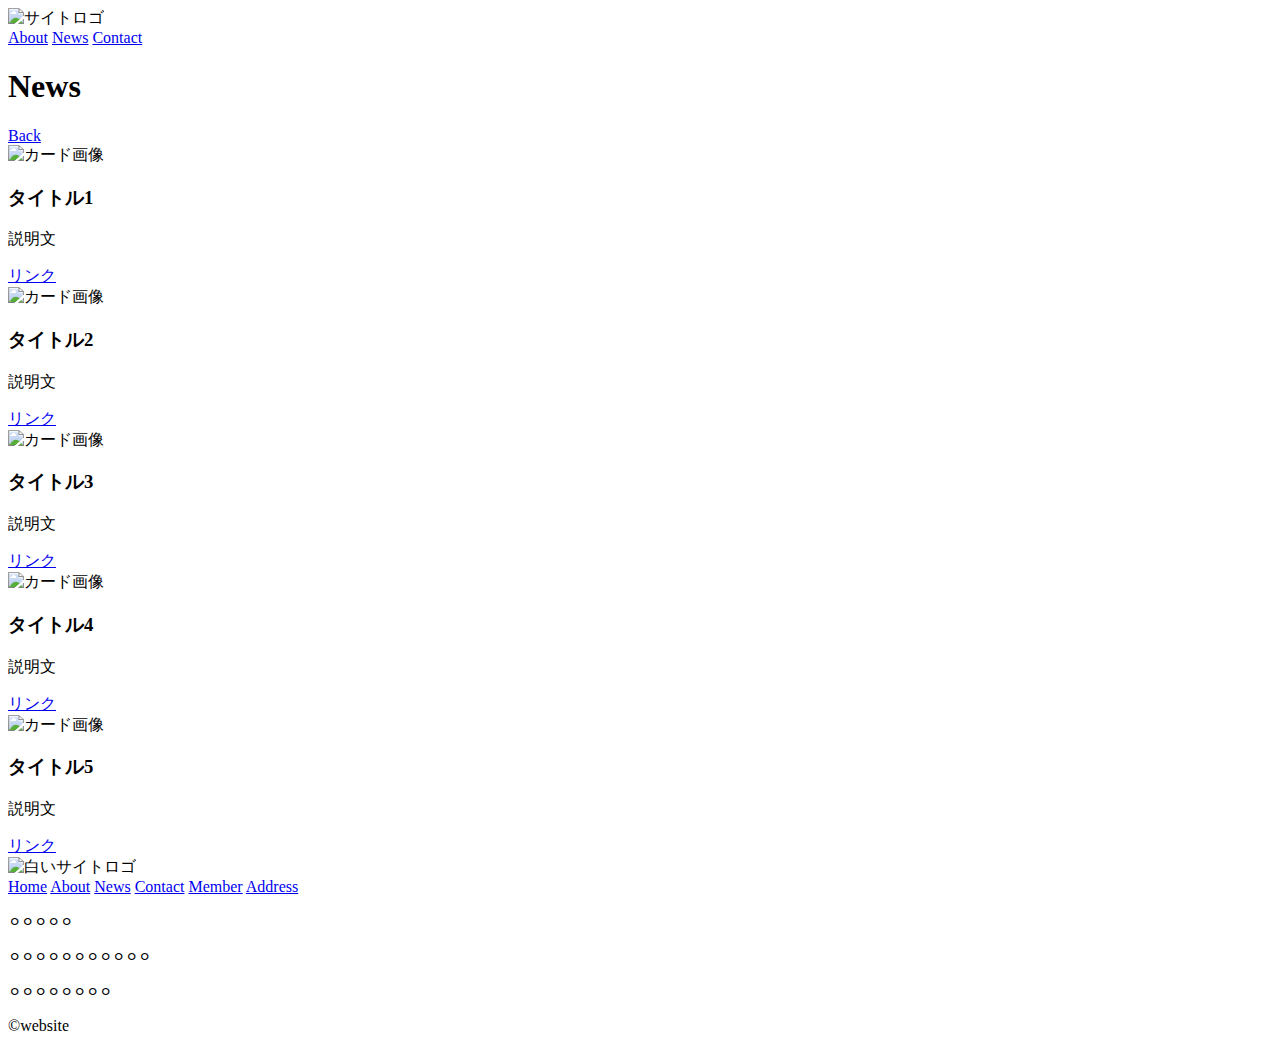
==== News/news.html @ d4cf8a44 "NewsページからHomeに戻るリンクを絶対パスに変更" ====
<!DOCTYPE html>
<html lang="en">
<head>
    <meta charset="UTF-8">
    <meta http-equiv="X-UA-Compatible" content="IE=edge">
    <meta name="viewport" content="width=device-width, initial-scale=1.0">
    <title>News</title>
</head>
<body>
    <div class="header">

        <img src="logo.png" alt="サイトロゴ">

        <div class="site-menu">
            <a href="#">About</a>
            <a href="#">News</a>
            <a href="#">Contact</a>
        </div>
    </div>

    <div class="news">

        <h1>News</h1>

        <a href="/Users/meitakahashi/project/Website-lesson/index.html">Back</a>
  
        <div class="card-block">
  
          <div class="card">
            <img src="image.jpg" alt="カード画像">
            <div class="card-content">
              <h3>タイトル1</h3>
              <p>説明文</p>
              <a href="#">リンク</a>
            </div>
          </div>
  
          <div class="card">
            <img src="image.jpg" alt="カード画像">
            <div class="card-content">
              <h3>タイトル2</h3>
              <p>説明文</p>
              <a href="#">リンク</a>
            </div>
          </div>
  
          <div class="card">
            <img src="image.jpg" alt="カード画像">
            <div class="card-content">
              <h3>タイトル3</h3>
              <p>説明文</p>
              <a href="#">リンク</a>
            </div>
          </div>
  
          <div class="card">
            <img src="image.jpg" alt="カード画像">
            <div class="card-content">
              <h3>タイトル4</h3>
              <p>説明文</p>
              <a href="#">リンク</a>
            </div>
          </div>
  
          <div class="card">
            <img src="image.jpg" alt="カード画像">
            <div class="card-content">
              <h3>タイトル5</h3>
              <p>説明文</p>
              <a href="#">リンク</a>
            </div>
          </div>
  
        </div>
  
     </div>

     <footer>
        <div class="footer-block">
            <img src="logo-white.png" alt="白いサイトロゴ">

            <div class="footer-menu">
                <a href="/Users/meitakahashi/project/Website-lesson/index.html">Home</a>
                <a href="#">About</a>
                <a href="#">News</a>
                <a href="#">Contact</a>
                <a href="#">Member</a>
                <a href="#">Address</a>
                <p>⚪︎⚪︎⚪︎⚪︎⚪︎</p>
                <p>⚪︎⚪︎⚪︎⚪︎⚪︎⚪︎⚪︎⚪︎⚪︎⚪︎⚪︎</p>
                <p>⚪︎⚪︎⚪︎⚪︎⚪︎⚪︎⚪︎⚪︎</p>
            </div>
        </div>

        <div class="sns-icon">
            <a href="https://twitter.com/"><i class="fab fa-twitter"></i></a>
            <a href="https://www.facebook.com/"><i class="fab fa-facebook"></i></a>
            <a href="https://www.instagram.com/"><i class="fab fa-instagram"></i></a>
        </div>
        <p>&copy;website</p>
    </footer>
</body>
</html>
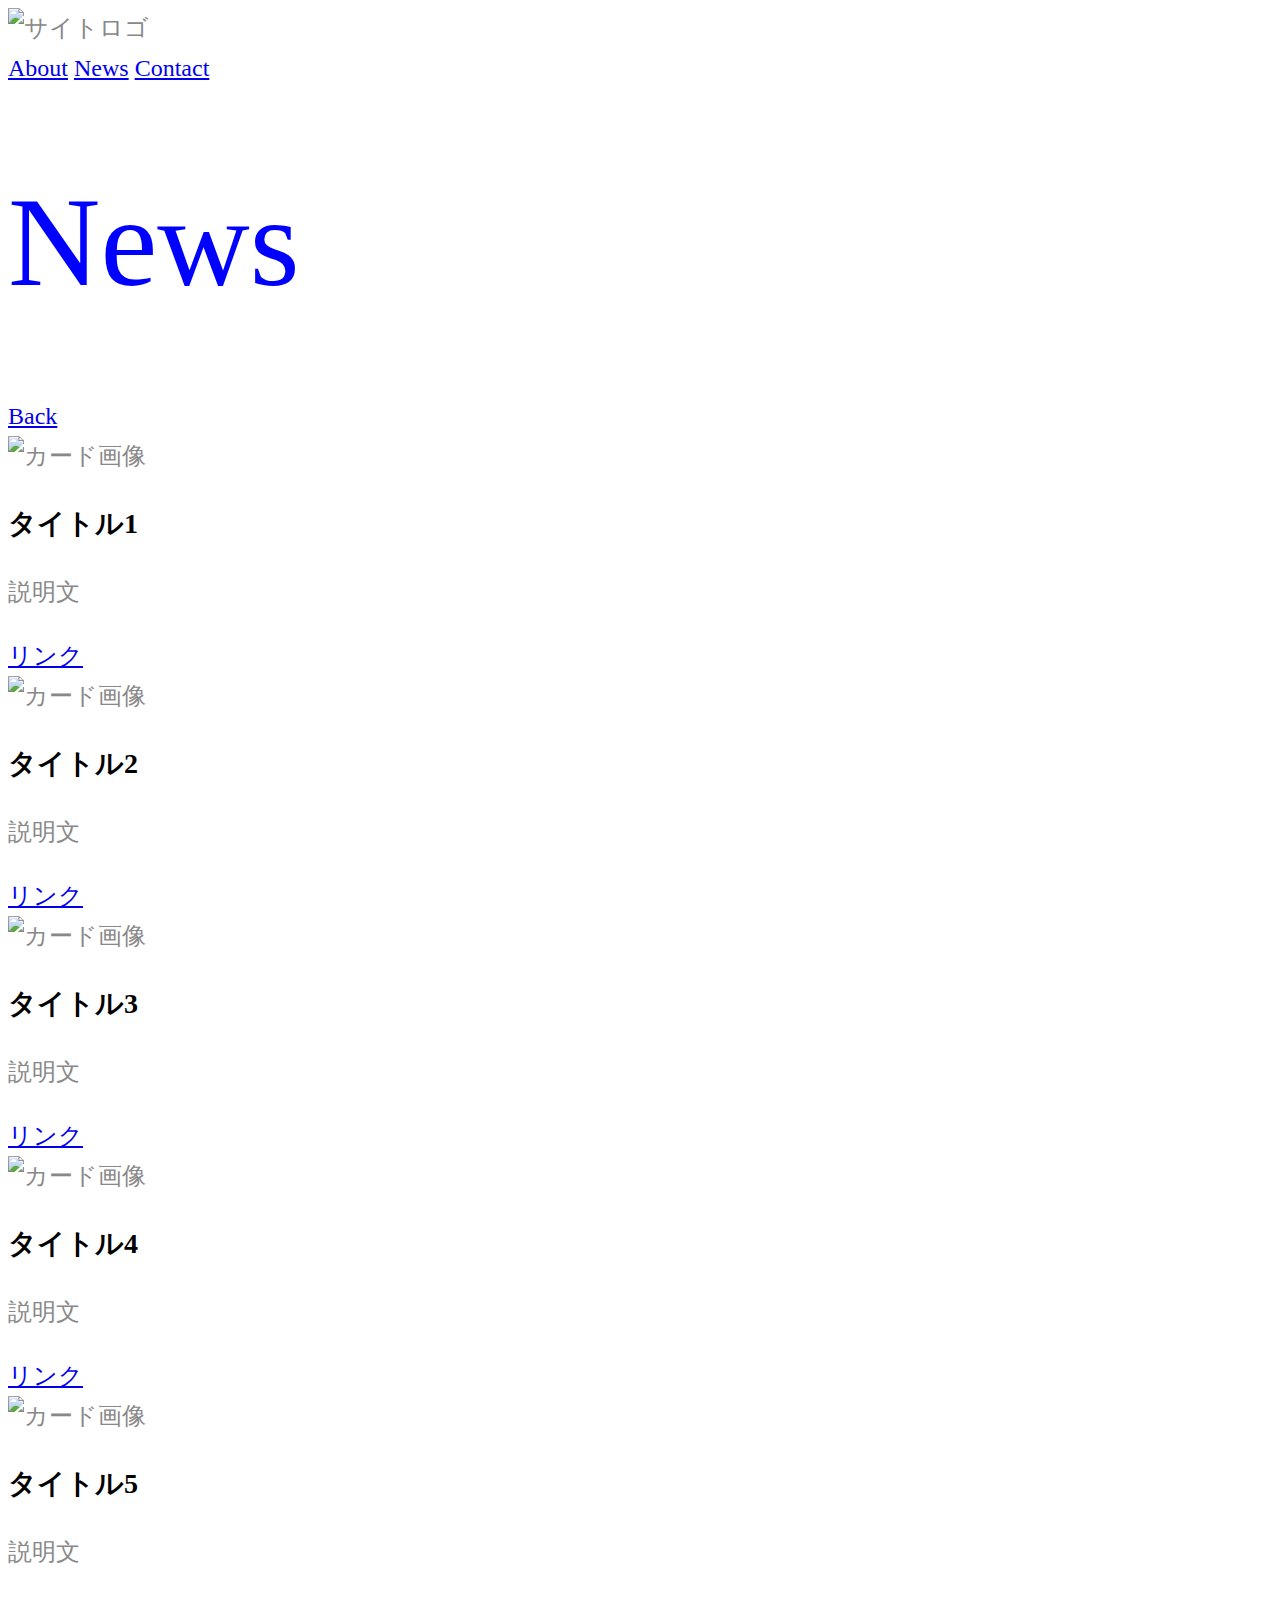
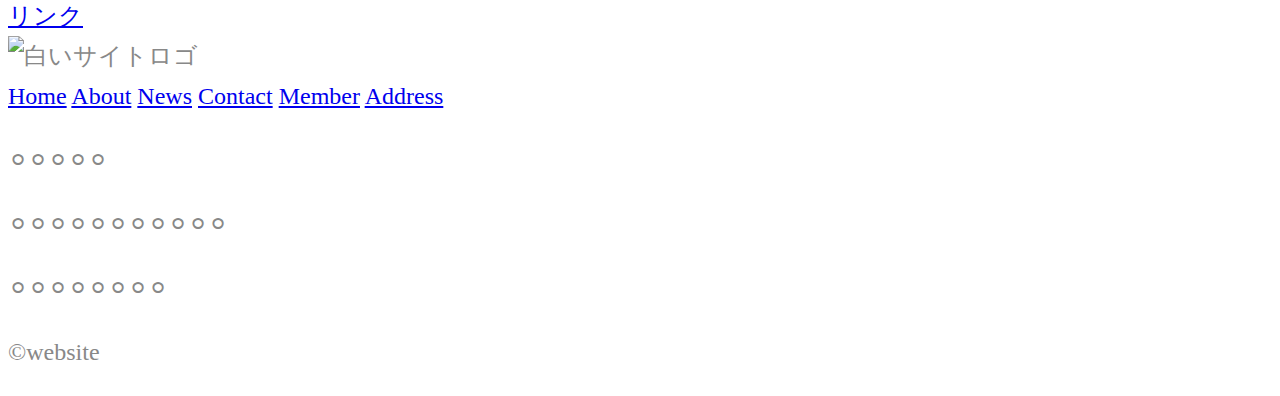
==== commit 3ba0cd02: "テキストのフォント、サイズ、カラーを指定" ====
--- a/News/news.html
+++ b/News/news.html
@@ -5,6 +5,10 @@
     <meta http-equiv="X-UA-Compatible" content="IE=edge">
     <meta name="viewport" content="width=device-width, initial-scale=1.0">
     <title>News</title>
+
+    <!--css-->
+    <link rel="stylesheet" href="https://unpkg.com/ress/dist/ress.min.css">
+    <link rel="stylesheet" href="../css/style.css">
 </head>
 <body>
     <div class="header">
--- a/css/style.css
+++ b/css/style.css
@@ -0,0 +1,23 @@
+@charset "utf-8";
+
+body {
+    font-family: 'Hiragino Kaku Gothic ProN';
+    font-style: normal;
+    font-weight: 300;
+    font-size: 24px;
+    line-height: 40px;
+    color: #888888;
+  }
+
+h1 {
+    font-family: 'Arial Hebrew';
+    font-style: normal;
+    font-weight: 300;
+    font-size: 128px;
+    line-height: 136px;
+    color: blue;
+  }
+
+h3 {
+    color: black;
+}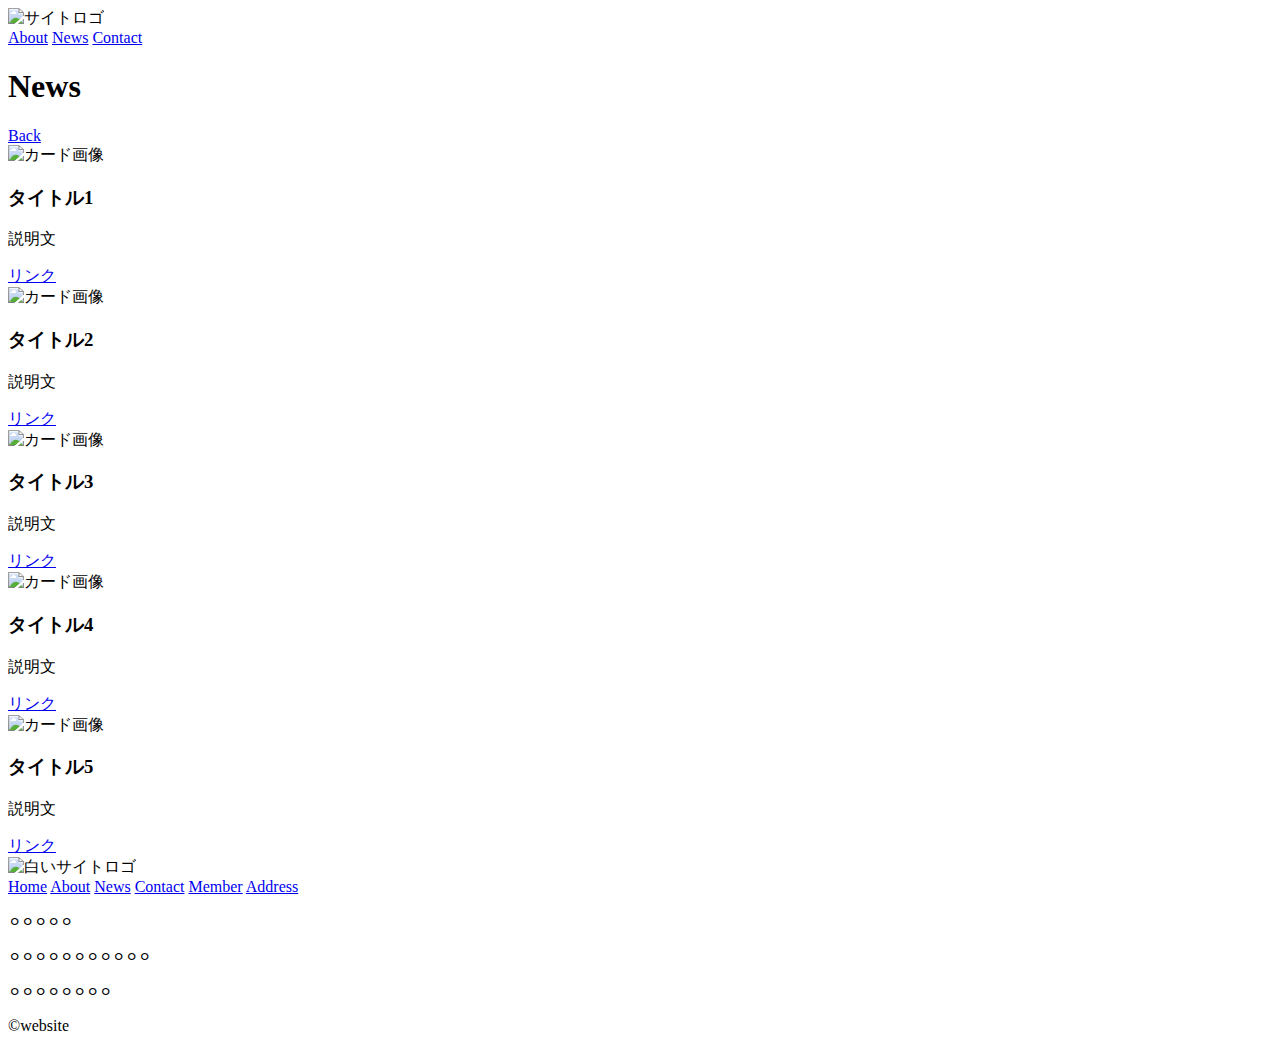
==== commit 36bb2bd3: "パスを修正" ====
--- a/News/news.html
+++ b/News/news.html
@@ -5,10 +5,6 @@
     <meta http-equiv="X-UA-Compatible" content="IE=edge">
     <meta name="viewport" content="width=device-width, initial-scale=1.0">
     <title>News</title>
-
-    <!--css-->
-    <link rel="stylesheet" href="https://unpkg.com/ress/dist/ress.min.css">
-    <link rel="stylesheet" href="../css/style.css">
 </head>
 <body>
     <div class="header">
@@ -26,7 +22,7 @@
 
         <h1>News</h1>
 
-        <a href="/Users/meitakahashi/project/Website-lesson/index.html">Back</a>
+        <a href="../index.html">Back</a>
   
         <div class="card-block">
   
@@ -84,7 +80,7 @@
             <img src="logo-white.png" alt="白いサイトロゴ">
 
             <div class="footer-menu">
-                <a href="/Users/meitakahashi/project/Website-lesson/index.html">Home</a>
+                <a href="../index.html">Home</a>
                 <a href="#">About</a>
                 <a href="#">News</a>
                 <a href="#">Contact</a>
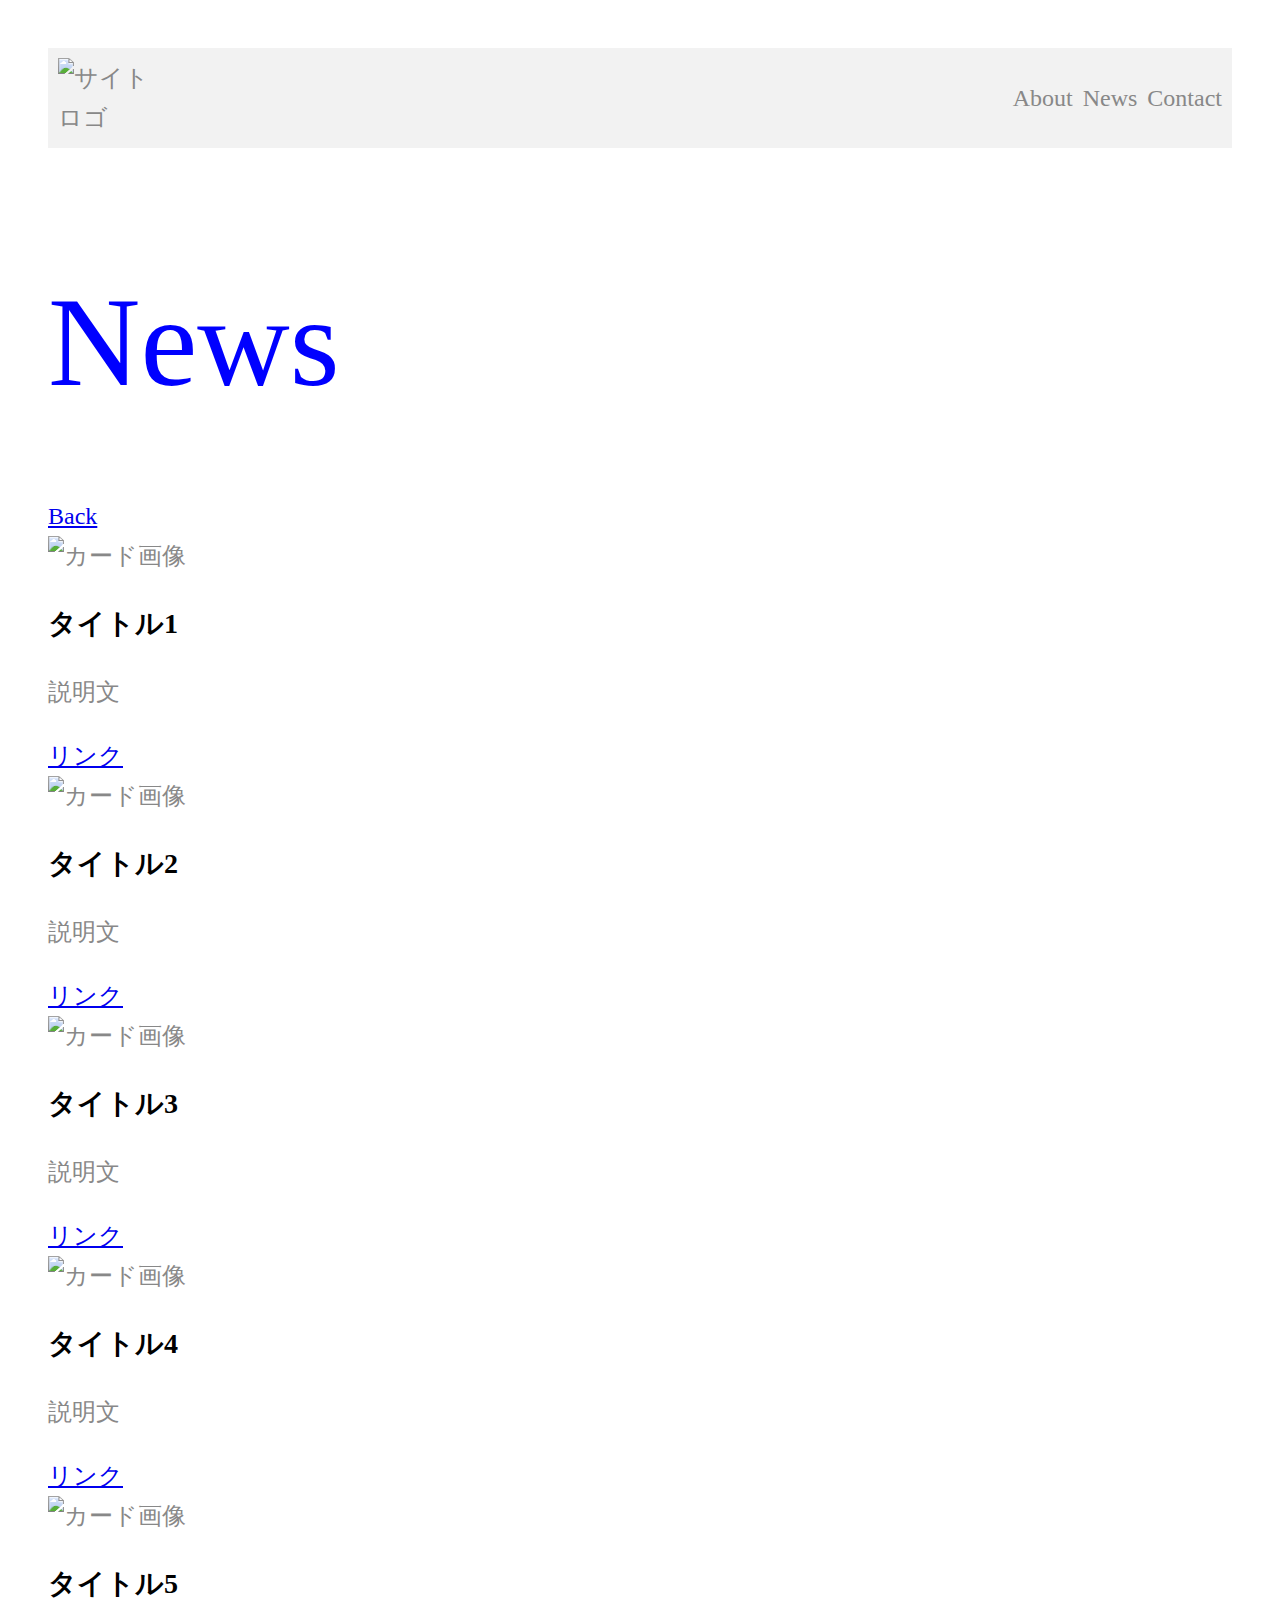
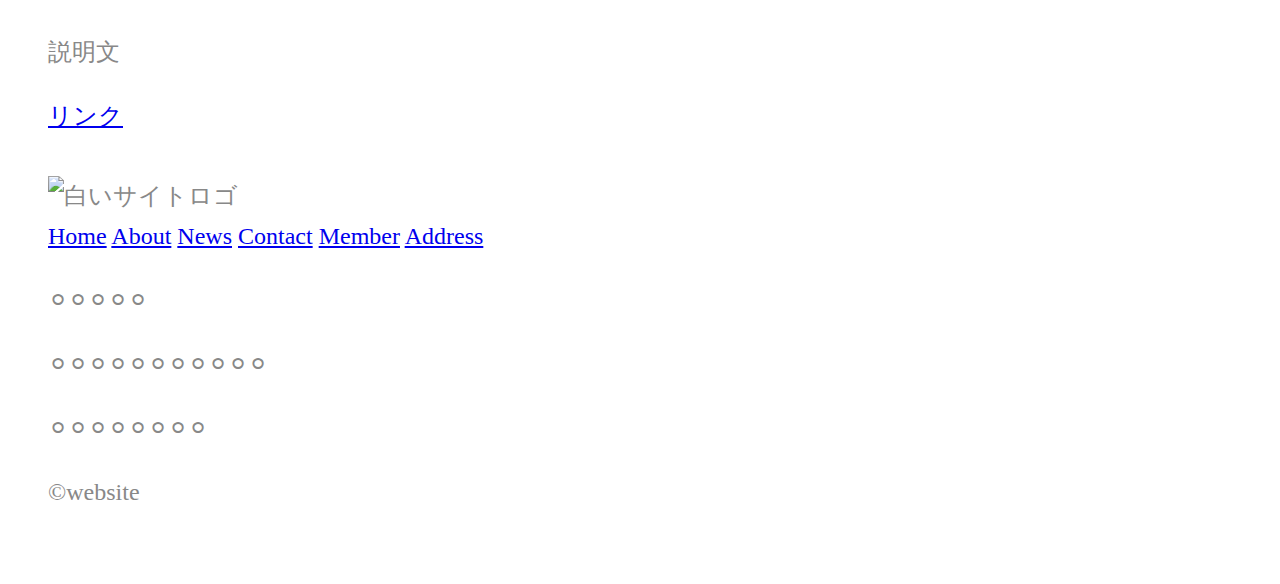
==== commit 62d04bf3: "boxクラスの追加しました" ====
--- a/News/news.html
+++ b/News/news.html
@@ -5,99 +5,106 @@
     <meta http-equiv="X-UA-Compatible" content="IE=edge">
     <meta name="viewport" content="width=device-width, initial-scale=1.0">
     <title>News</title>
+
+    <!--css-->
+    <link rel="stylesheet" href="https://unpkg.com/ress/dist/ress.min.css">
+    <link rel="stylesheet" href="../css/style.css">
 </head>
 <body>
-    <div class="header">
+    <div class="box">
+        <div class="header">
 
-        <img src="logo.png" alt="サイトロゴ">
-
-        <div class="site-menu">
-            <a href="#">About</a>
-            <a href="#">News</a>
-            <a href="#">Contact</a>
-        </div>
-    </div>
-
-    <div class="news">
-
-        <h1>News</h1>
-
-        <a href="../index.html">Back</a>
-  
-        <div class="card-block">
-  
-          <div class="card">
-            <img src="image.jpg" alt="カード画像">
-            <div class="card-content">
-              <h3>タイトル1</h3>
-              <p>説明文</p>
-              <a href="#">リンク</a>
-            </div>
-          </div>
-  
-          <div class="card">
-            <img src="image.jpg" alt="カード画像">
-            <div class="card-content">
-              <h3>タイトル2</h3>
-              <p>説明文</p>
-              <a href="#">リンク</a>
-            </div>
-          </div>
-  
-          <div class="card">
-            <img src="image.jpg" alt="カード画像">
-            <div class="card-content">
-              <h3>タイトル3</h3>
-              <p>説明文</p>
-              <a href="#">リンク</a>
-            </div>
-          </div>
-  
-          <div class="card">
-            <img src="image.jpg" alt="カード画像">
-            <div class="card-content">
-              <h3>タイトル4</h3>
-              <p>説明文</p>
-              <a href="#">リンク</a>
-            </div>
-          </div>
-  
-          <div class="card">
-            <img src="image.jpg" alt="カード画像">
-            <div class="card-content">
-              <h3>タイトル5</h3>
-              <p>説明文</p>
-              <a href="#">リンク</a>
-            </div>
-          </div>
-  
-        </div>
-  
-     </div>
-
-     <footer>
-        <div class="footer-block">
-            <img src="logo-white.png" alt="白いサイトロゴ">
-
-            <div class="footer-menu">
-                <a href="../index.html">Home</a>
+            <img src="logo.png" alt="サイトロゴ">
+    
+            <div class="site-menu">
                 <a href="#">About</a>
                 <a href="#">News</a>
                 <a href="#">Contact</a>
-                <a href="#">Member</a>
-                <a href="#">Address</a>
-                <p>⚪︎⚪︎⚪︎⚪︎⚪︎</p>
-                <p>⚪︎⚪︎⚪︎⚪︎⚪︎⚪︎⚪︎⚪︎⚪︎⚪︎⚪︎</p>
-                <p>⚪︎⚪︎⚪︎⚪︎⚪︎⚪︎⚪︎⚪︎</p>
             </div>
         </div>
-
-        <div class="sns-icon">
-            <a href="https://twitter.com/"><i class="fab fa-twitter"></i></a>
-            <a href="https://www.facebook.com/"><i class="fab fa-facebook"></i></a>
-            <a href="https://www.instagram.com/"><i class="fab fa-instagram"></i></a>
-        </div>
-        <p>&copy;website</p>
-    </footer>
+    
+        <div class="news">
+    
+            <h1>News</h1>
+    
+            <a href="/Users/meitakahashi/project/Website-lesson/index.html">Back</a>
+      
+            <div class="card-block">
+      
+              <div class="card">
+                <img src="image.jpg" alt="カード画像">
+                <div class="card-content">
+                  <h3>タイトル1</h3>
+                  <p>説明文</p>
+                  <a href="#">リンク</a>
+                </div>
+              </div>
+      
+              <div class="card">
+                <img src="image.jpg" alt="カード画像">
+                <div class="card-content">
+                  <h3>タイトル2</h3>
+                  <p>説明文</p>
+                  <a href="#">リンク</a>
+                </div>
+              </div>
+      
+              <div class="card">
+                <img src="image.jpg" alt="カード画像">
+                <div class="card-content">
+                  <h3>タイトル3</h3>
+                  <p>説明文</p>
+                  <a href="#">リンク</a>
+                </div>
+              </div>
+      
+              <div class="card">
+                <img src="image.jpg" alt="カード画像">
+                <div class="card-content">
+                  <h3>タイトル4</h3>
+                  <p>説明文</p>
+                  <a href="#">リンク</a>
+                </div>
+              </div>
+      
+              <div class="card">
+                <img src="image.jpg" alt="カード画像">
+                <div class="card-content">
+                  <h3>タイトル5</h3>
+                  <p>説明文</p>
+                  <a href="#">リンク</a>
+                </div>
+              </div>
+      
+            </div>
+      
+         </div>
+    
+         <footer>
+            <div class="footer-block">
+                <img src="logo-white.png" alt="白いサイトロゴ">
+    
+                <div class="footer-menu">
+                    <a href="/Users/meitakahashi/project/Website-lesson/index.html">Home</a>
+                    <a href="#">About</a>
+                    <a href="#">News</a>
+                    <a href="#">Contact</a>
+                    <a href="#">Member</a>
+                    <a href="#">Address</a>
+                    <p>⚪︎⚪︎⚪︎⚪︎⚪︎</p>
+                    <p>⚪︎⚪︎⚪︎⚪︎⚪︎⚪︎⚪︎⚪︎⚪︎⚪︎⚪︎</p>
+                    <p>⚪︎⚪︎⚪︎⚪︎⚪︎⚪︎⚪︎⚪︎</p>
+                </div>
+            </div>
+    
+            <div class="sns-icon">
+                <a href="https://twitter.com/"><i class="fab fa-twitter"></i></a>
+                <a href="https://www.facebook.com/"><i class="fab fa-facebook"></i></a>
+                <a href="https://www.instagram.com/"><i class="fab fa-instagram"></i></a>
+            </div>
+            <p>&copy;website</p>
+        </footer>
+    </div>
+    
 </body>
 </html>--- a/css/style.css
+++ b/css/style.css
@@ -0,0 +1,64 @@
+@charset "utf-8";
+
+body {
+    font-family: 'Hiragino Kaku Gothic ProN';
+    font-style: normal;
+    font-weight: 300;
+    font-size: 24px;
+    line-height: 40px;
+    color: #888888;
+  }
+
+h1 {
+    font-family: 'Arial Hebrew';
+    font-style: normal;
+    font-weight: 300;
+    font-size: 128px;
+    line-height: 136px;
+    color: blue;
+  }
+
+h3 {
+    color: black;
+}
+
+.box {
+    padding: 40px;
+    display: grid;
+    gap: 40px;
+}
+
+.header {
+    display: flex;
+    justify-content: space-between;
+    align-items: center;
+    padding: 10px;
+    background-color: #f2f2f2;
+  }
+  
+  .header img {
+    max-width: 100px;
+  }
+  
+  .site-menu {
+    display: flex;
+  }
+  
+  .site-menu a {
+    margin-left: 10px;
+    text-decoration: none;
+    color: #888888;
+  }
+
+.main-visual {
+    width: 1450px;
+    height: 636px;
+    padding: 40px;
+} 
+
+.about {
+    display: flex;
+    flex-direction: column;
+    align-items: flex-start;
+    padding: 100px 0px;
+}
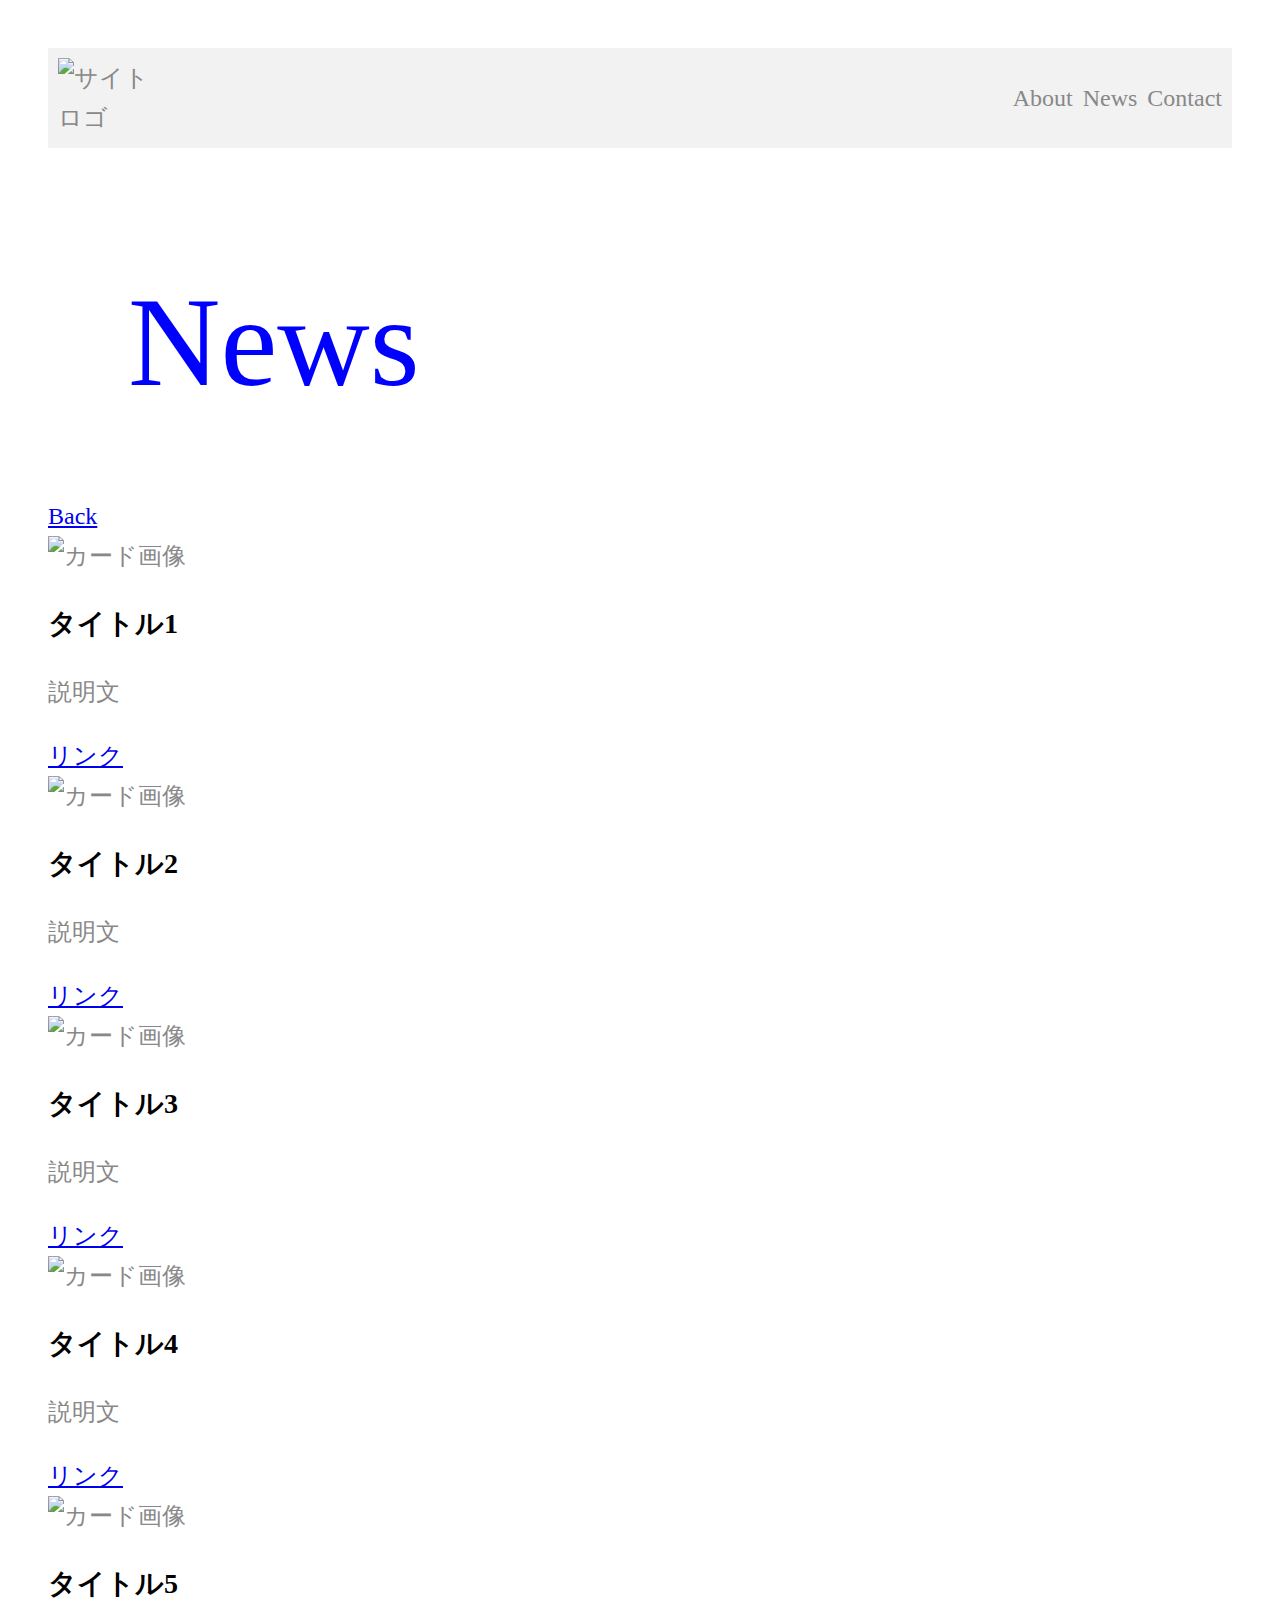
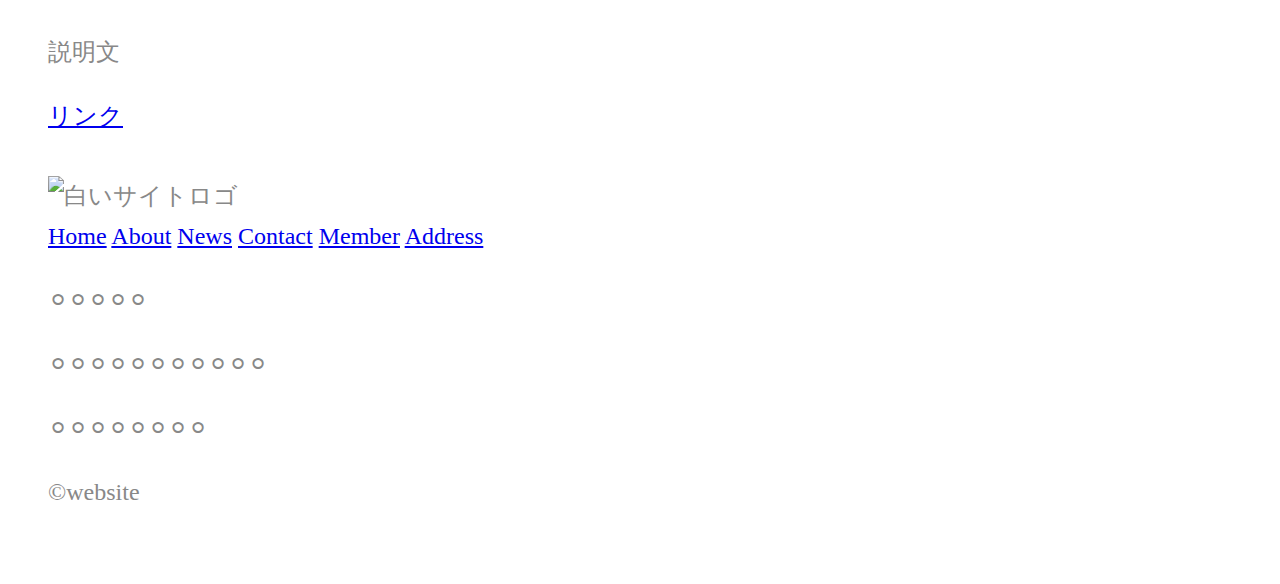
==== commit a8cc4bf2: "Merge branch 'main' into feature/css-styles" ====
--- a/News/news.html
+++ b/News/news.html
@@ -27,7 +27,7 @@
     
             <h1>News</h1>
     
-            <a href="/Users/meitakahashi/project/Website-lesson/index.html">Back</a>
+            <a href="../index.html">Back</a>
       
             <div class="card-block">
       
@@ -85,7 +85,7 @@
                 <img src="logo-white.png" alt="白いサイトロゴ">
     
                 <div class="footer-menu">
-                    <a href="/Users/meitakahashi/project/Website-lesson/index.html">Home</a>
+                    <a href="../index.html">Home</a>
                     <a href="#">About</a>
                     <a href="#">News</a>
                     <a href="#">Contact</a>
--- a/css/style.css
+++ b/css/style.css
@@ -1,6 +1,6 @@
 @charset "utf-8";
 
-body {
+body,p {
     font-family: 'Hiragino Kaku Gothic ProN';
     font-style: normal;
     font-weight: 300;
@@ -16,6 +16,7 @@
     font-size: 128px;
     line-height: 136px;
     color: blue;
+    padding: 0px 80px;
   }
 
 h3 {
@@ -50,11 +51,6 @@
     color: #888888;
   }
 
-.main-visual {
-    width: 1450px;
-    height: 636px;
-    padding: 40px;
-} 
 
 .about {
     display: flex;
@@ -62,3 +58,24 @@
     align-items: flex-start;
     padding: 100px 0px;
 }
+
+ .about-text {
+    padding: 120px 80px;
+    line-height: 50px;
+ }
+
+ .member-info {
+    display:inline-block;
+ }
+
+ .member-box-block {
+    padding: 0px 200px;
+ }
+
+ .member-box {
+    display: flex;
+    flex-direction: column;
+    align-items: flex-start;
+    padding: 100px 0px;
+    gap: 80px;
+ }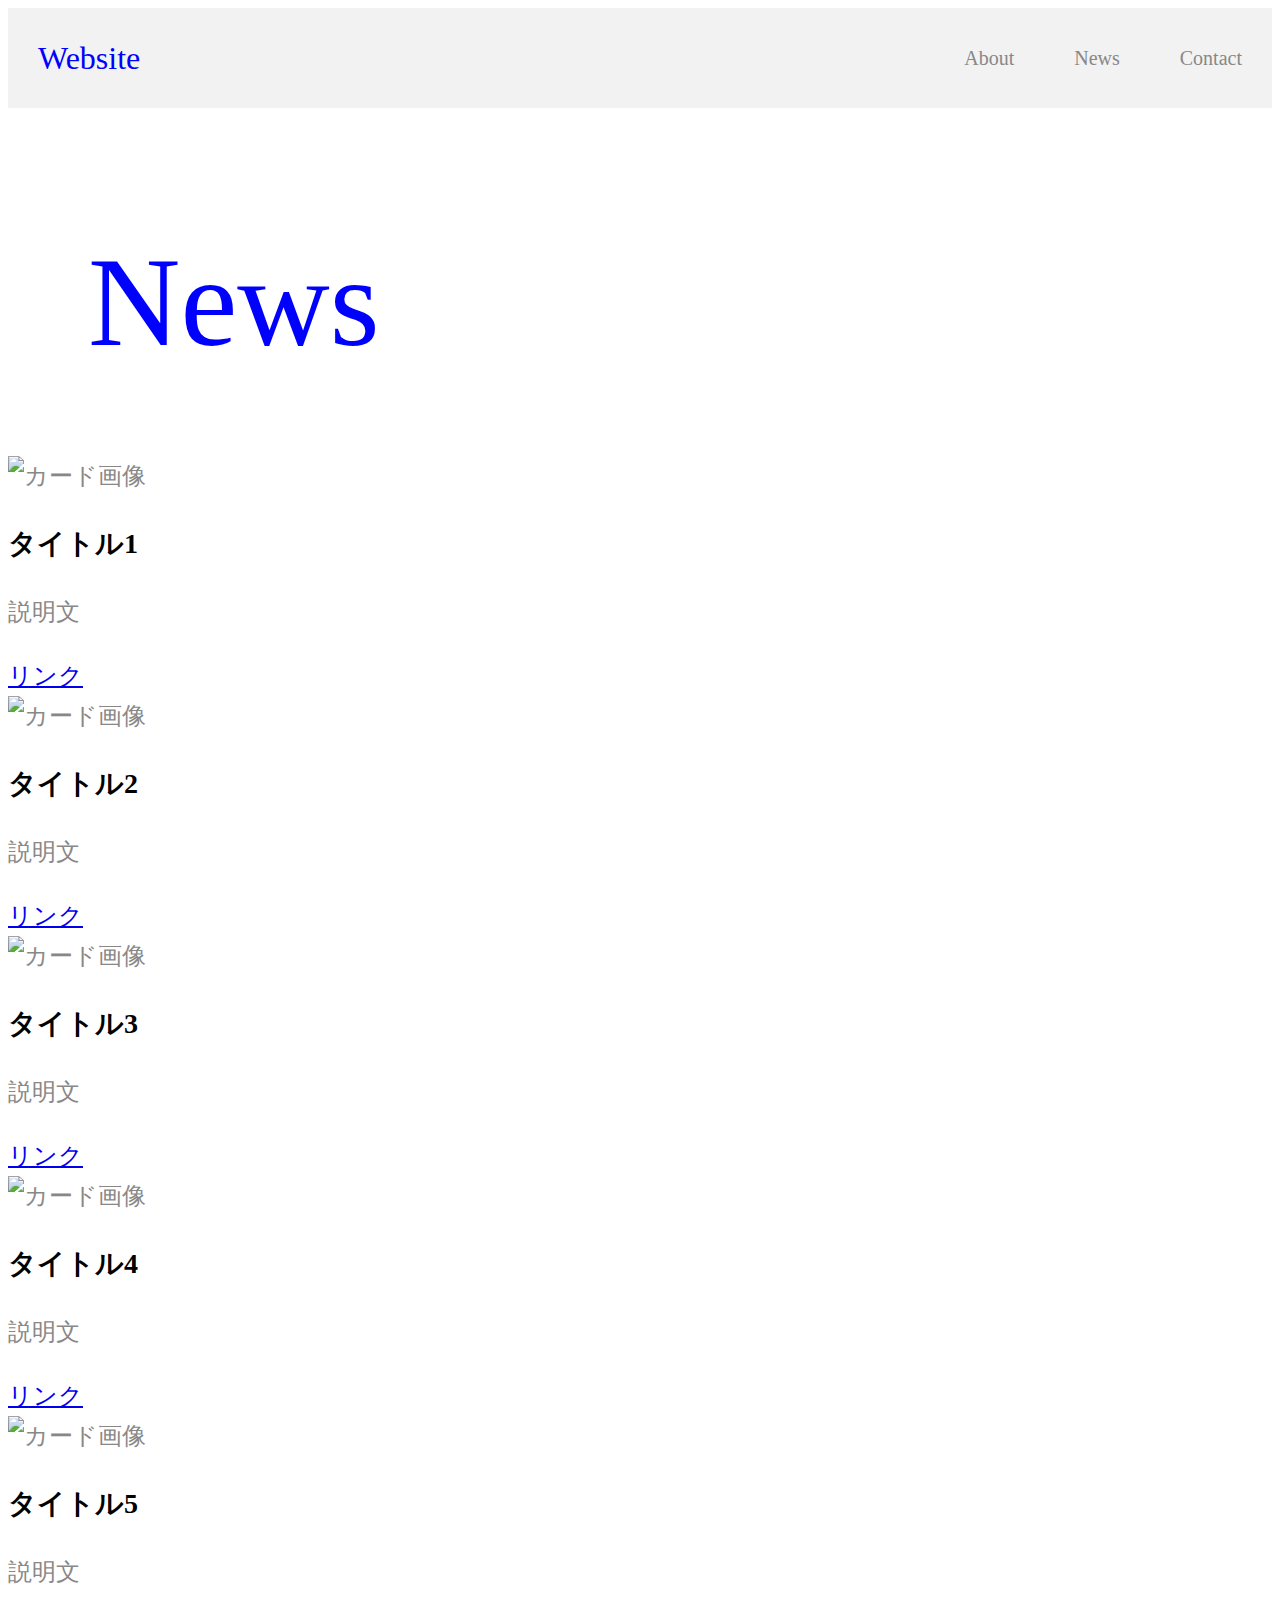
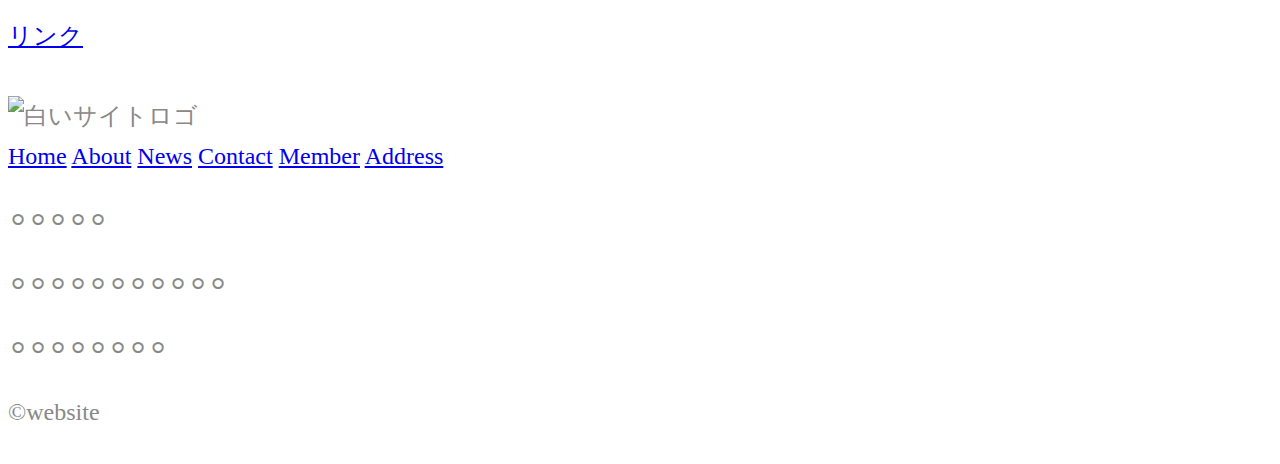
==== commit 62bcf367: "feature/css-styles-headerを作成しました" ====
--- a/News/news.html
+++ b/News/news.html
@@ -14,7 +14,7 @@
     <div class="box">
         <div class="header">
 
-            <img src="logo.png" alt="サイトロゴ">
+            <a href="../index.html" class="site-name">Website</a>
     
             <div class="site-menu">
                 <a href="#">About</a>
@@ -26,8 +26,6 @@
         <div class="news">
     
             <h1>News</h1>
-    
-            <a href="../index.html">Back</a>
       
             <div class="card-block">
       
--- a/css/style.css
+++ b/css/style.css
@@ -24,7 +24,6 @@
 }
 
 .box {
-    padding: 40px;
     display: grid;
     gap: 40px;
 }
@@ -33,19 +32,23 @@
     display: flex;
     justify-content: space-between;
     align-items: center;
-    padding: 10px;
-    background-color: #f2f2f2;
+    padding: 30px;
+    background-color: #f2f2f2; /*わかりやすいように変えています（希望は白背景にぼかし）*/
   }
   
-  .header img {
-    max-width: 100px;
+  .site-name {
+    font-size: 32px;
+    text-decoration: none;
+    color: blue;
   }
   
   .site-menu {
     display: flex;
+    gap: 50px;
   }
   
   .site-menu a {
+    font-size: 20px;
     margin-left: 10px;
     text-decoration: none;
     color: #888888;
